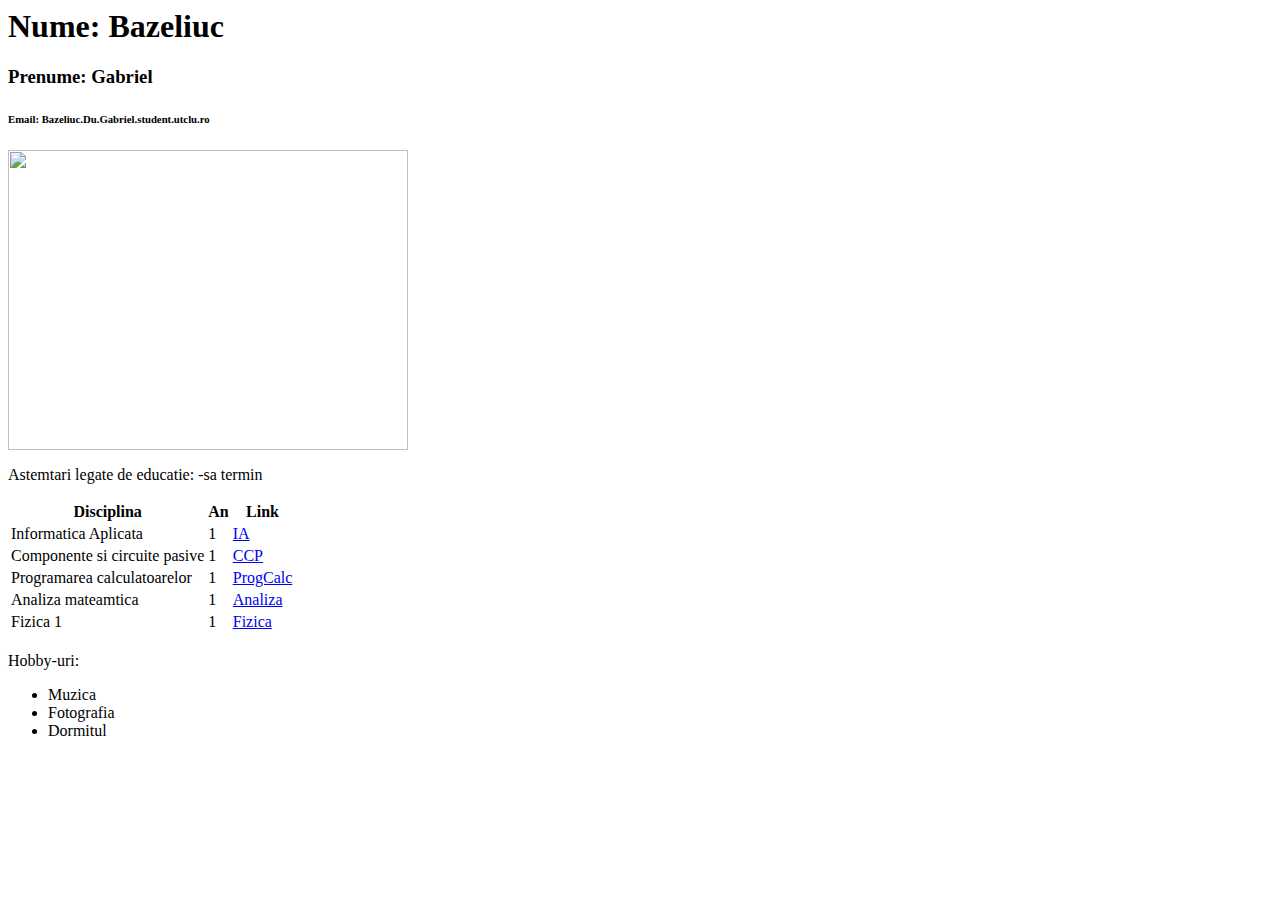
==== html u2/unit2.html @ 77dbafcc "html1" ====
<html>
<head>
	<title>Prezentare</title>
</head>
<body>
	<h1>Nume: Bazeliuc</h1>
	<h3>Prenume: Gabriel</h3>
	<h6>Email: Bazeliuc.Du.Gabriel.student.utclu.ro</h6>
<img width="400" height="300" src="C:\Users\Bazeliuc.Du.Gabriel\Desktop\html u2\wombat.jpg">

	<p>Astemtari legate de educatie: -sa termin</p>

	<table>
		<thead>
		<tr>
<th>Disciplina</th>
<th>An</th>
<th>Link</th>
		</tr>
		</thead>
		
		<tbody>
<tr>
<td>Informatica Aplicata</td>
<td>1</td>
<td><a href="https://etti.utcluj.ro/files/Acasa/Site/FiseDisciplina/EaRo/06.pdf">IA</a></td>
</tr>

<tr>
<td>Componente si circuite pasive</td>
<td>1</td>
<td><a href="https://etti.utcluj.ro/files/Acasa/Site/FiseDisciplina/TstRo/05a.pdf">CCP</a></td>
</tr>

<tr>
<td>Programarea calculatoarelor</td>
<td>1</td>
<td><a href="https://etti.utcluj.ro/files/Acasa/Site/FiseDisciplina/TstRo/04a.pdf">ProgCalc</a></td>
</tr>

<tr>
<td>Analiza mateamtica</td>
<td>1</td>
<td><a href="https://etti.utcluj.ro/files/Acasa/Site/FiseDisciplina/TstRo/01a.pdf">Analiza</a></td>
</tr>

<tr>
<td>Fizica 1</td>
<td>1</td>
<td><a href="https://etti.utcluj.ro/files/Acasa/Site/FiseDisciplina/TstRo/03.pdf">Fizica</a</td>
</tr>
		</tbody>

	</table>
<br>
Hobby-uri:
	<ul>
<li>Muzica</li>
<li>Fotografia</li>
<li>Dormitul</li>
	</ul>
</body>
</html>
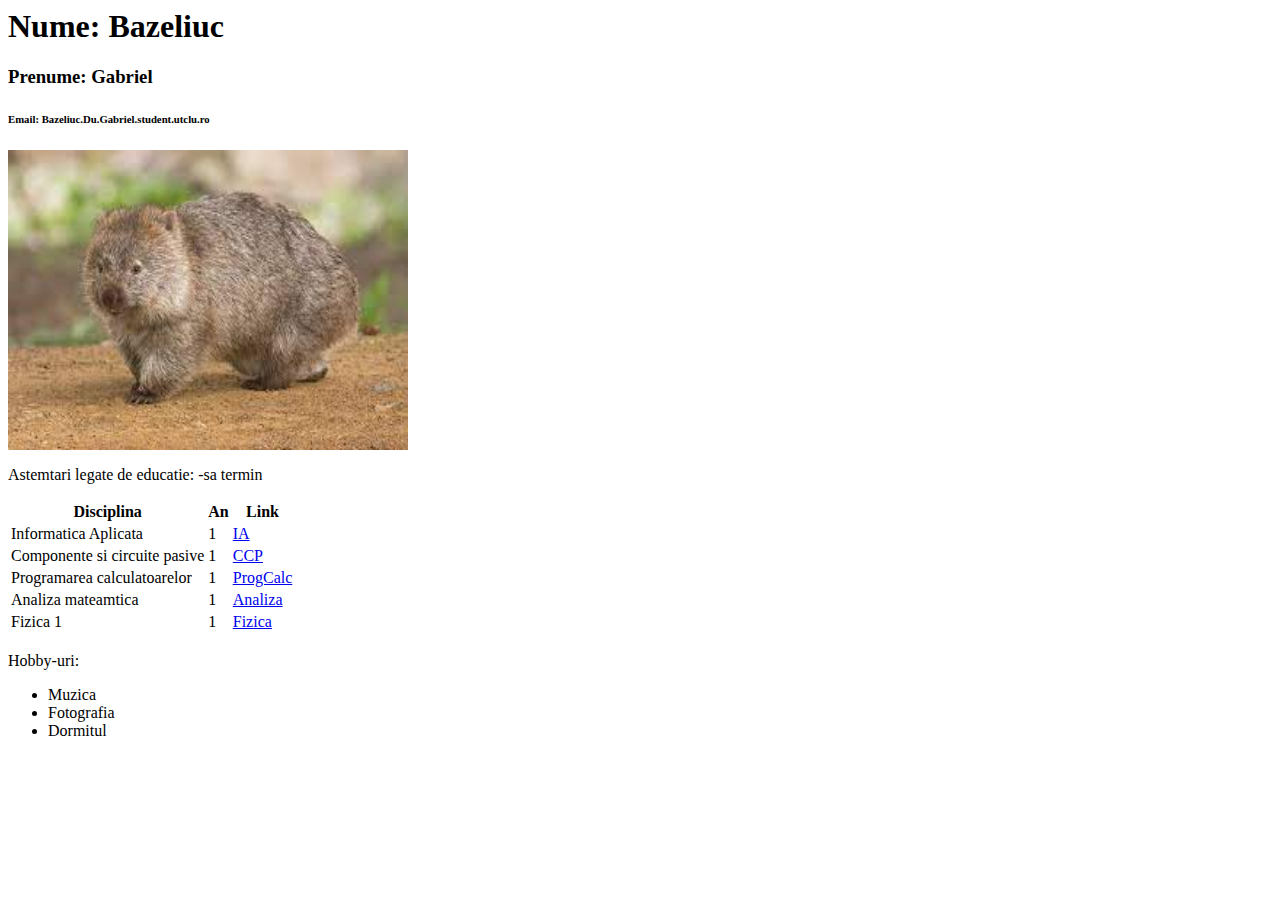
==== commit 17208480: "Add files via upload" ====
--- a/html u2/unit2.html
+++ b/html u2/unit2.html
@@ -6,7 +6,7 @@
 	<h1>Nume: Bazeliuc</h1>
 	<h3>Prenume: Gabriel</h3>
 	<h6>Email: Bazeliuc.Du.Gabriel.student.utclu.ro</h6>
-<img width="400" height="300" src="C:\Users\Bazeliuc.Du.Gabriel\Desktop\html u2\wombat.jpg">
+<img width="400" height="300" src="wombat.jpg">
 
 	<p>Astemtari legate de educatie: -sa termin</p>
 
